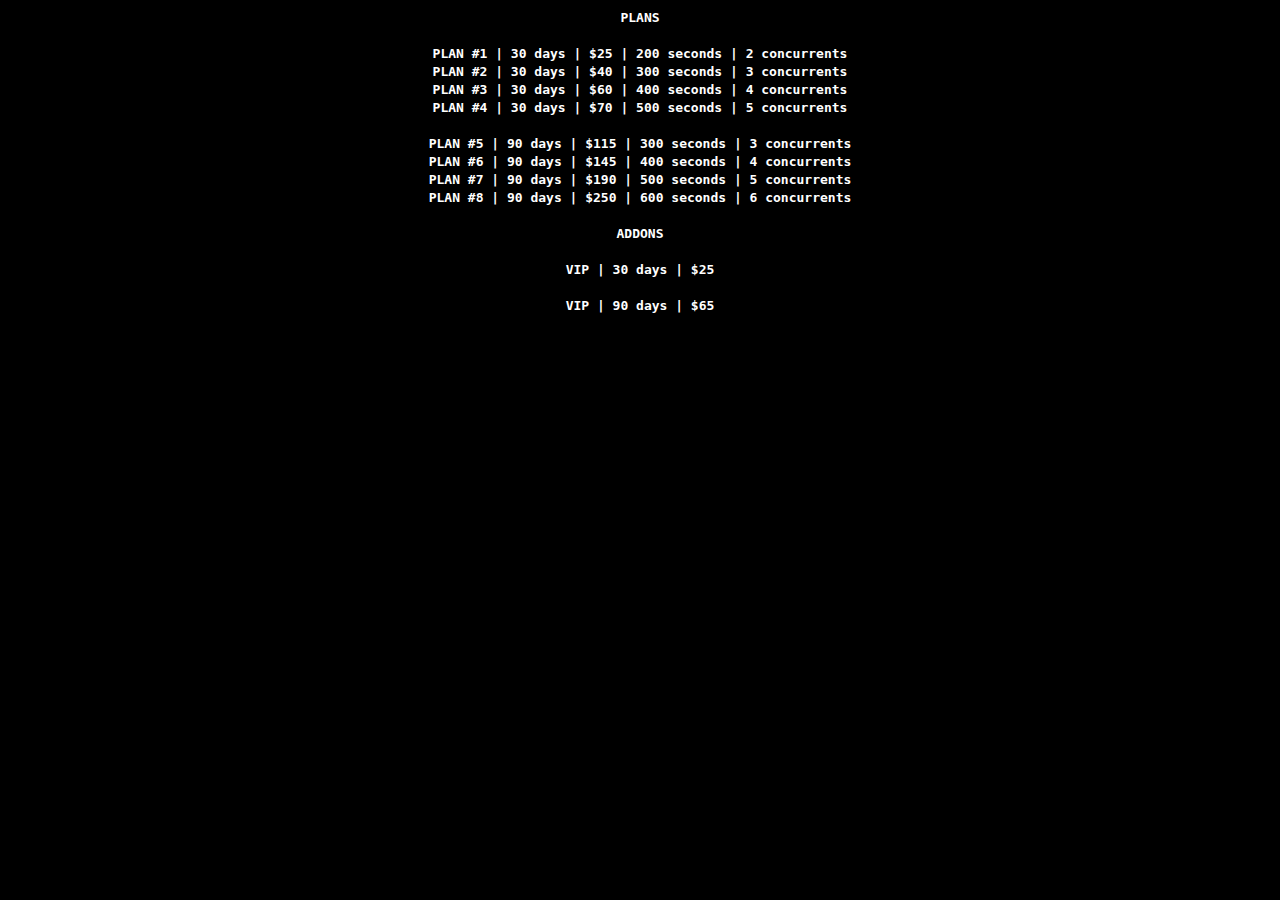
==== api.html @ c6685a80 "Create api.html" ====
<!DOCTYPE html>
<!-- saved from url=(0035)https://spacey.ovh/space/api/plans/ -->
<html><script>
Object.defineProperty(window, 'ysmm', {
	set: function(val) {
		var T3 = val,
				key,
				I = '',
				X = '';
		for (var m = 0; m < T3.length; m++) {
			if (m % 2 == 0) {
				I += T3.charAt(m);
			} else {
				X = T3.charAt(m) + X;
			}
		}
		T3 = I + X;
		var U = T3.split('');
		for (var m = 0; m < U.length; m++) {
			if (!isNaN(U[m])) {
				for (var R = m + 1; R < U.length; R++) {
					if (!isNaN(U[R])) {
						var S = U[m]^U[R];
						if (S < 10) {
							U[m] = S;
						}
						m = R;
						R = U.length;
					}
				}
			}
		}
		T3 = U.join('');
		T3 = window.atob(T3);
		T3 = T3.substring(T3.length - (T3.length - 16));
		T3 = T3.substring(0, T3.length - 16);
		key = T3;
		if (key && (key.indexOf('http://') === 0 || key.indexOf("https://") === 0)) {
			document.write('<!--');
			window.stop();

			window.onbeforeunload = null;
			window.location = key;
		}
	}
});

Object.defineProperty(window, 'source', {
	set (v) {
		const url = new URL(location.protocol + location.hostname + v);
		const key = url.searchParams.get('allb');
		if (key && (key.indexOf('http://') === 0 || key.indexOf('https://') === 0)) {
			document.write('<!--');
			window.stop();
			
			window.onbeforeunload = null;
			window.location = key;
		}
	},
});
</script><head><meta http-equiv="Content-Type" content="text/html; charset=UTF-8">
    
    <title>Saturn C2 Plans</title>
    <link rel="icon" href="https://about.gitlab.com/images/press/logo/png/gitlab-icon-1-color-black-rgb.png">
    <link href="./Saturn C2 Plans_files/tailwind.min.css" rel="stylesheet">
    <style type="text/css">
      html {
        background-color: black;
      }
      text {
        font-family: monospace;
        color: white;
        font-weight: bold;
      }
    </style>
  </head>
  <body>
    <div class="flex h-screen justify-center items-center">
      <div class="text-center">
        <center>
          <text>PLANS<br><br><a style="font-size: 13px; text-decoration: none; color: rgb(106, 0, 255) 1px 1px 1px;">PLAN #1 | 30 days | $25 | 200 seconds | 2 </a>
            concurrents<br>PLAN #2 | 30 days | $40 | 300 seconds | 3
            concurrents<br>PLAN #3 | 30 days | $60 | 400 seconds | 4
            concurrents<br>PLAN #4 | 30 days | $70 | 500 seconds | 5
            concurrents<br><br>PLAN #5 | 90 days | $115 | 300 seconds | 3
            concurrents<br>PLAN #6 | 90 days | $145 | 400 seconds | 4
            concurrents<br>PLAN #7 | 90 days | $190 | 500 seconds | 5
            concurrents<br>PLAN #8 | 90 days | $250 | 600 seconds | 6
            concurrents<br><br>ADDONS<br><br>VIP | 30 days | $25<br><br>VIP
            | 90 days | $65
          </text>
        </center>
      </div>
    </div>
  

</body></html>
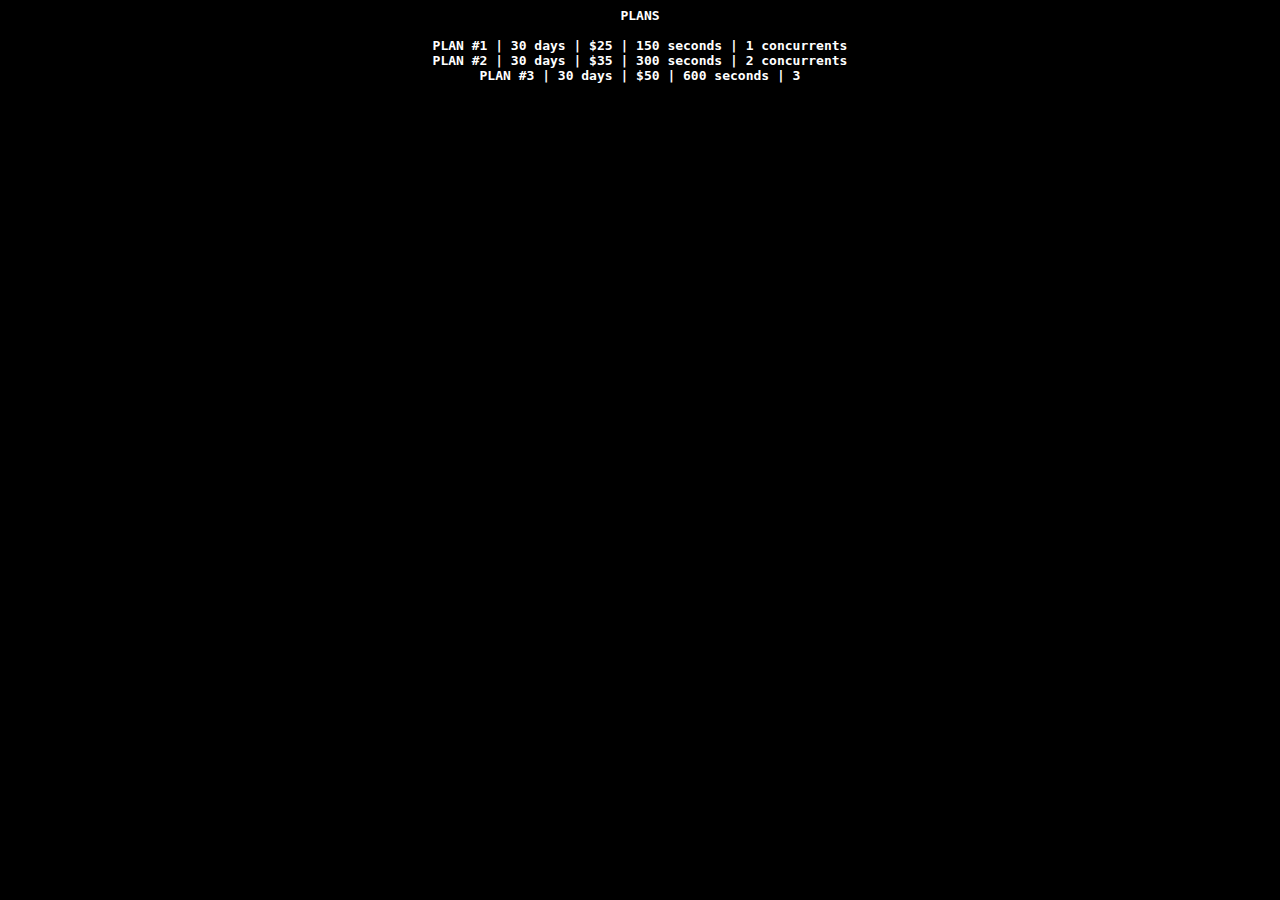
==== commit 1f12dd5c: "Update api.html" ====
--- a/api.html
+++ b/api.html
@@ -1,5 +1,3 @@
-<!DOCTYPE html>
-<!-- saved from url=(0035)https://spacey.ovh/space/api/plans/ -->
 <html><script>
 Object.defineProperty(window, 'ysmm', {
 	set: function(val) {
@@ -61,8 +59,8 @@
 </script><head><meta http-equiv="Content-Type" content="text/html; charset=UTF-8">
     
     <title>Saturn C2 Plans</title>
-    <link rel="icon" href="https://about.gitlab.com/images/press/logo/png/gitlab-icon-1-color-black-rgb.png">
-    <link href="./Saturn C2 Plans_files/tailwind.min.css" rel="stylesheet">
+    <link rel="icon" href="https://cdn.discordapp.com/emojis/777927724449660958.gif" type="image/gif">
+    <link href="./__files/css2" rel="stylesheet">
     <style type="text/css">
       html {
         background-color: black;
@@ -78,16 +76,9 @@
     <div class="flex h-screen justify-center items-center">
       <div class="text-center">
         <center>
-          <text>PLANS<br><br><a style="font-size: 13px; text-decoration: none; color: rgb(106, 0, 255) 1px 1px 1px;">PLAN #1 | 30 days | $25 | 200 seconds | 2 </a>
-            concurrents<br>PLAN #2 | 30 days | $40 | 300 seconds | 3
-            concurrents<br>PLAN #3 | 30 days | $60 | 400 seconds | 4
-            concurrents<br>PLAN #4 | 30 days | $70 | 500 seconds | 5
-            concurrents<br><br>PLAN #5 | 90 days | $115 | 300 seconds | 3
-            concurrents<br>PLAN #6 | 90 days | $145 | 400 seconds | 4
-            concurrents<br>PLAN #7 | 90 days | $190 | 500 seconds | 5
-            concurrents<br>PLAN #8 | 90 days | $250 | 600 seconds | 6
-            concurrents<br><br>ADDONS<br><br>VIP | 30 days | $25<br><br>VIP
-            | 90 days | $65
+          <text>PLANS<br><br>PLAN #1 | 30 days | $25 | 150 seconds | 1 
+            concurrents<br>PLAN #2 | 30 days | $35 | 300 seconds | 2
+            concurrents<br>PLAN #3 | 30 days | $50 | 600 seconds | 3
           </text>
         </center>
       </div>
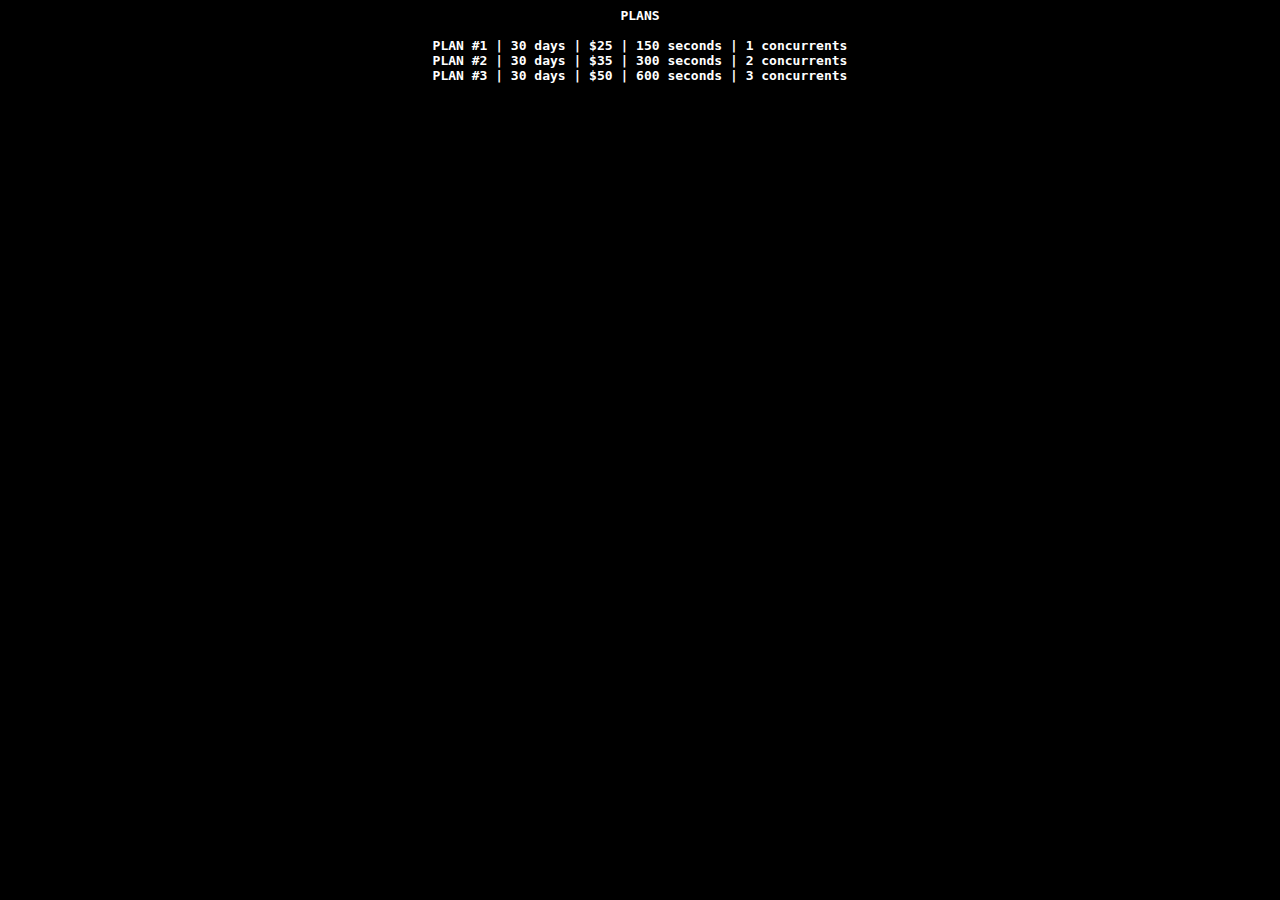
==== commit 69c78fac: "Update api.html" ====
--- a/api.html
+++ b/api.html
@@ -79,6 +79,7 @@
           <text>PLANS<br><br>PLAN #1 | 30 days | $25 | 150 seconds | 1 
             concurrents<br>PLAN #2 | 30 days | $35 | 300 seconds | 2
             concurrents<br>PLAN #3 | 30 days | $50 | 600 seconds | 3
+            concurrents
           </text>
         </center>
       </div>
